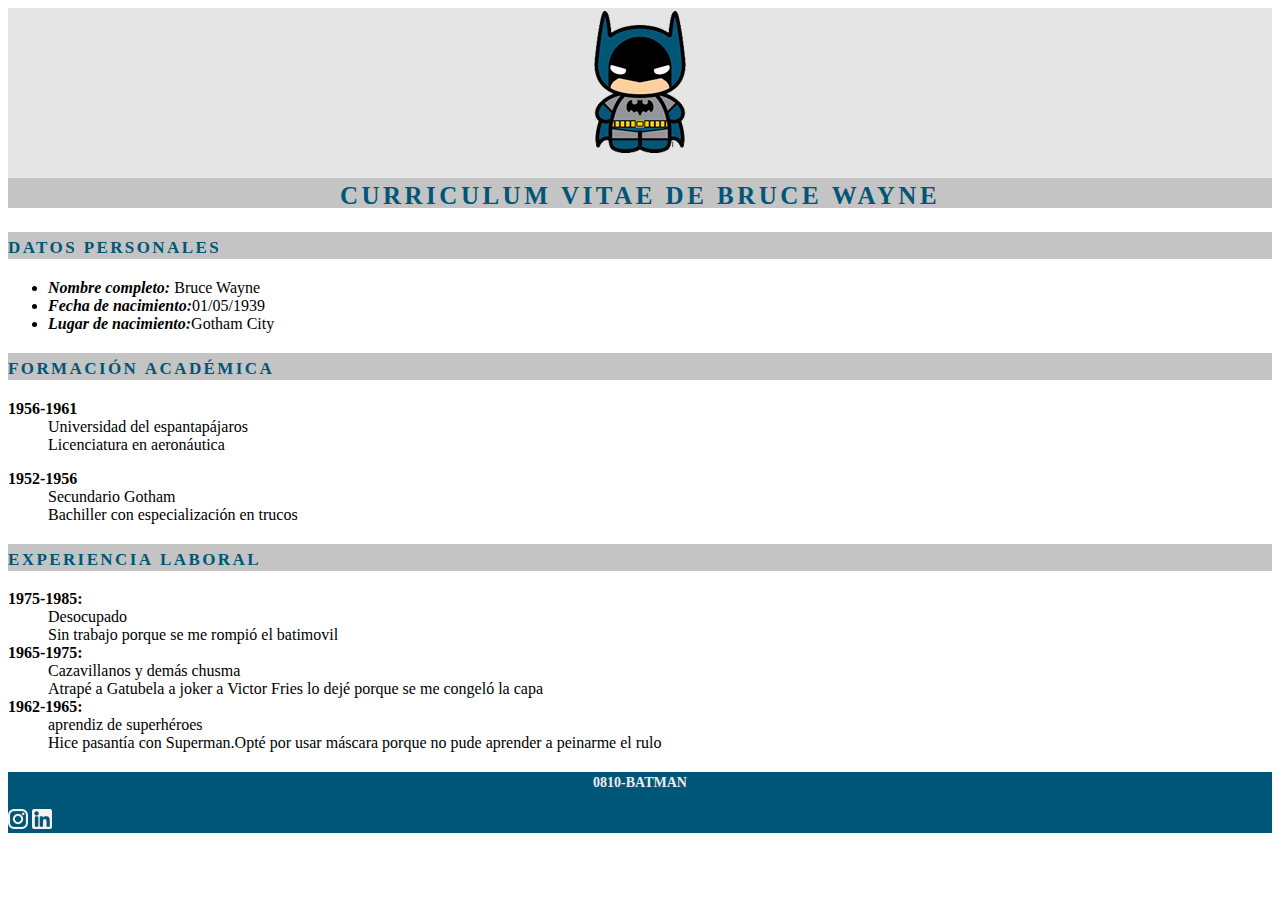
==== CV batman/index.html @ 54a3d35b "primera version" ====
<!DOCTYPE html>
<html lang="Es">
<head>
    <meta charset="UTF-8" />
    <meta http-equiv="X-UA-Compatible" content="IE=edge" />
    <meta name="viewport" content="width=device-width, initial-scale=1.0" />
    <title>CV BATMAN</title>
    <link rel="stylesheet" href="./styles.css">
</head>
    <body>
        <header>
            <img id="logobatman" src= "img/logo batman (1).png" alt="Logo batman">
            <h1 class="mayuscula">curriculum vitae de bruce wayne</h1>
        </header>
        <main>
            <section id="Datos personales">
                <h2 class="mayuscula">datos personales</h2>
                    <ul>
                        <li><span class="cursivanegrita">Nombre completo:</span> Bruce Wayne</li>
                        <li><span class="cursivanegrita">Fecha de nacimiento:</span>01/05/1939</li>
                        <li><span class="cursivanegrita">Lugar de nacimiento:</span>Gotham City</li>
                    </ul>
            </section>
            <section>
                <h2 class="mayuscula">formación académica</h2>
                    <dl>
                        <dt class="negrita"> 1956-1961 
                            <dd>Universidad del espantapájaros</dd>
                            <dd>Licenciatura en aeronáutica</dd>  
                        </dt>
                    </dl>
                    <dl>
                        <dt class="negrita"> 1952-1956
                            <dd>Secundario Gotham</dd>
                            <dd>Bachiller con especialización en trucos</dd>
                        </dt>
                    </dl>
            </section>
            <section>
                <h2 class="mayuscula">experiencia laboral</h2>
                    <dl>
                        <dt class="negrita">1975-1985:
                            <dd>Desocupado</dd>
                            <dd>Sin trabajo porque se me rompió el batimovil</dd>
                        </dt>
                        <dt class="negrita">1965-1975:
                            <dd>Cazavillanos y demás chusma</dd>
                            <dd>Atrapé a Gatubela a joker a Victor Fries lo dejé porque se me congeló la capa</dd>
                        </dt>
                        <dt class="negrita">1962-1965:
                            <dd>aprendiz de superhéroes</dd>
                            <dd>Hice pasantía con Superman.Opté por usar máscara porque no pude aprender a peinarme el rulo</dd>
                        </dt>
                    </dl>
            </section>
        </main>
        <footer>
            <h3 class="mayuscula" id="grupo1" >0810-batman</h3>
            <img id="grupo1" src= "img/ico_instagram.png" alt="instagram">
            <img id="grupo1" src="img/ico_linkedin.png" alt="linkedin">
        </footer>
    </body>
</html>
---- CV batman/styles.css ----
body {
    background-color: #FFFFFF;
}
header {
    background-color: #E5E5E5;
}
#logobatman{
    display: block;
    margin: auto;
}

footer {
    background-color: #005677;
}
h1{
    text-align: center;
    font-size: 35px;
    font-weight: bold;
    line-height: 84.69%;
    height: 30px;
    letter-spacing: 0.2ch;

}
h1, h2 {
    color:#005677;
    background-color: #c4c4c4;
    font-family: 'Times New Roman';
    letter-spacing: 00.2ch;
}
.mayuscula {
    font-variant-caps: all-petite-caps;
}
.cursivanegrita {
    font-style: italic;
    font-weight: bold;
}
.negrita {
    font-weight: bold;
}
h3 {
    font-family: 'Times New Roman';
    font-style: normal;
    font-weight: bold;
    font-size: 20px;
    line-height: 84.69%;
    color: #EEEEEE;
    text-align: center;
}
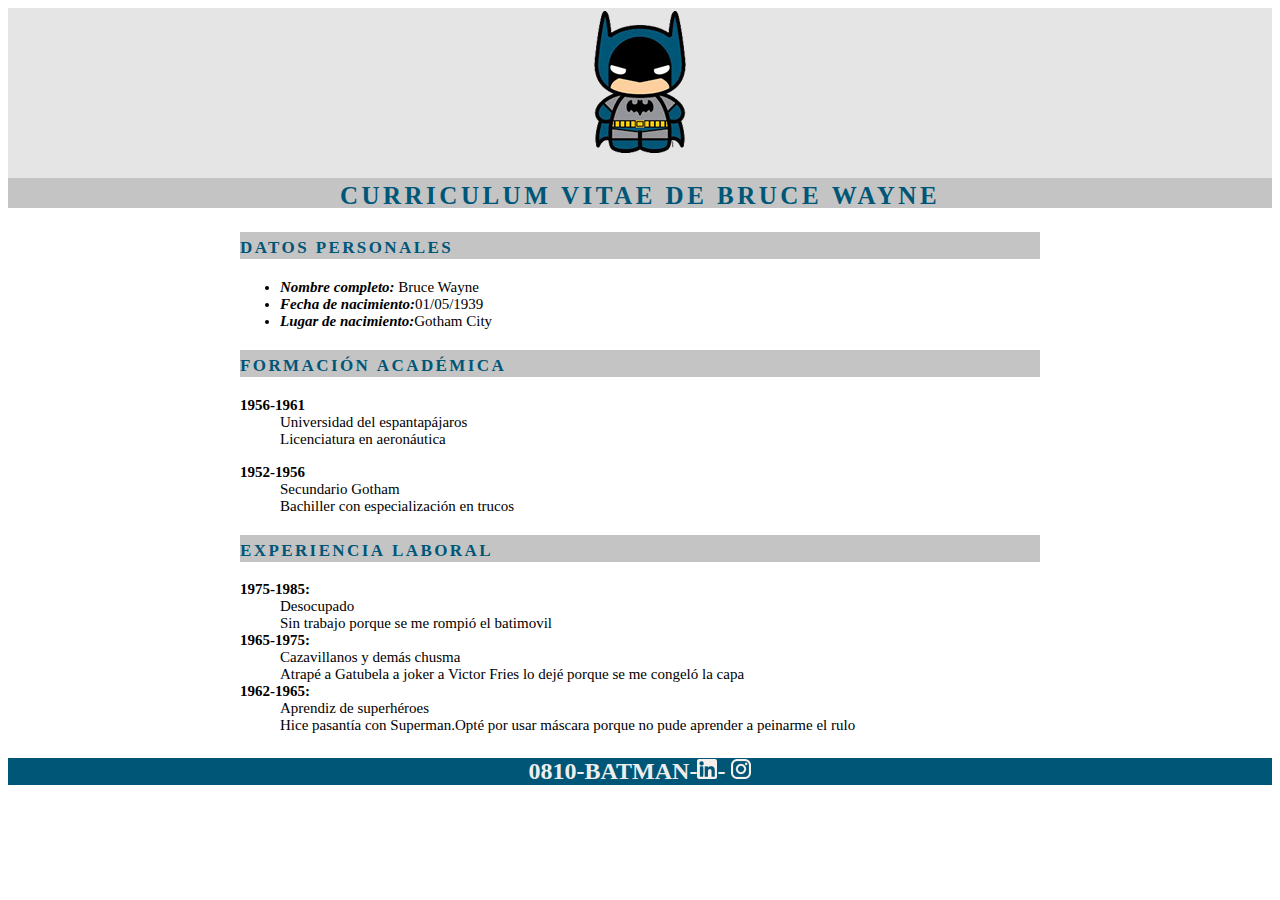
==== commit 631e400f: "batman listo" ====
--- a/CV batman/index.html
+++ b/CV batman/index.html
@@ -48,16 +48,16 @@
                             <dd>Atrapé a Gatubela a joker a Victor Fries lo dejé porque se me congeló la capa</dd>
                         </dt>
                         <dt class="negrita">1962-1965:
-                            <dd>aprendiz de superhéroes</dd>
+                            <dd>Aprendiz de superhéroes</dd>
                             <dd>Hice pasantía con Superman.Opté por usar máscara porque no pude aprender a peinarme el rulo</dd>
                         </dt>
                     </dl>
             </section>
         </main>
         <footer>
-            <h3 class="mayuscula" id="grupo1" >0810-batman</h3>
-            <img id="grupo1" src= "img/ico_instagram.png" alt="instagram">
-            <img id="grupo1" src="img/ico_linkedin.png" alt="linkedin">
+            <p>0810-BATMAN-<a href="#"><img src="./img/ico_linkedin.png" alt="linkedin" class="imgredes" ></a>-
+                <a href="#"><img src="./img/ico_instagram.png" alt="Instagram" class="imgredes"></a>
+            </p>
         </footer>
     </body>
 </html>
--- a/CV batman/styles.css
+++ b/CV batman/styles.css
@@ -1,16 +1,10 @@
-body {
-    background-color: #FFFFFF;
-}
+/* Header */
 header {
     background-color: #E5E5E5;
 }
 #logobatman{
     display: block;
     margin: auto;
-}
-
-footer {
-    background-color: #005677;
 }
 h1{
     text-align: center;
@@ -19,7 +13,12 @@
     line-height: 84.69%;
     height: 30px;
     letter-spacing: 0.2ch;
+}
 
+/* MAIN */
+main {
+    max-width: 800px;
+    margin: auto;
 }
 h1, h2 {
     color:#005677;
@@ -37,13 +36,24 @@
 .negrita {
     font-weight: bold;
 }
-h3 {
+dd, dt, li{
+    font-family: 'Times New Roman', Times, serif;
+    font-size: 15px;
+}
+
+/* Footer */
+footer {
+    background-color: #005677;
+}
+p {
     font-family: 'Times New Roman';
     font-style: normal;
     font-weight: bold;
-    font-size: 20px;
-    line-height: 84.69%;
+    font-size: 24px;
     color: #EEEEEE;
     text-align: center;
 }
-
+.imgredes {
+    width: 20px;
+    height: 20ox;
+}